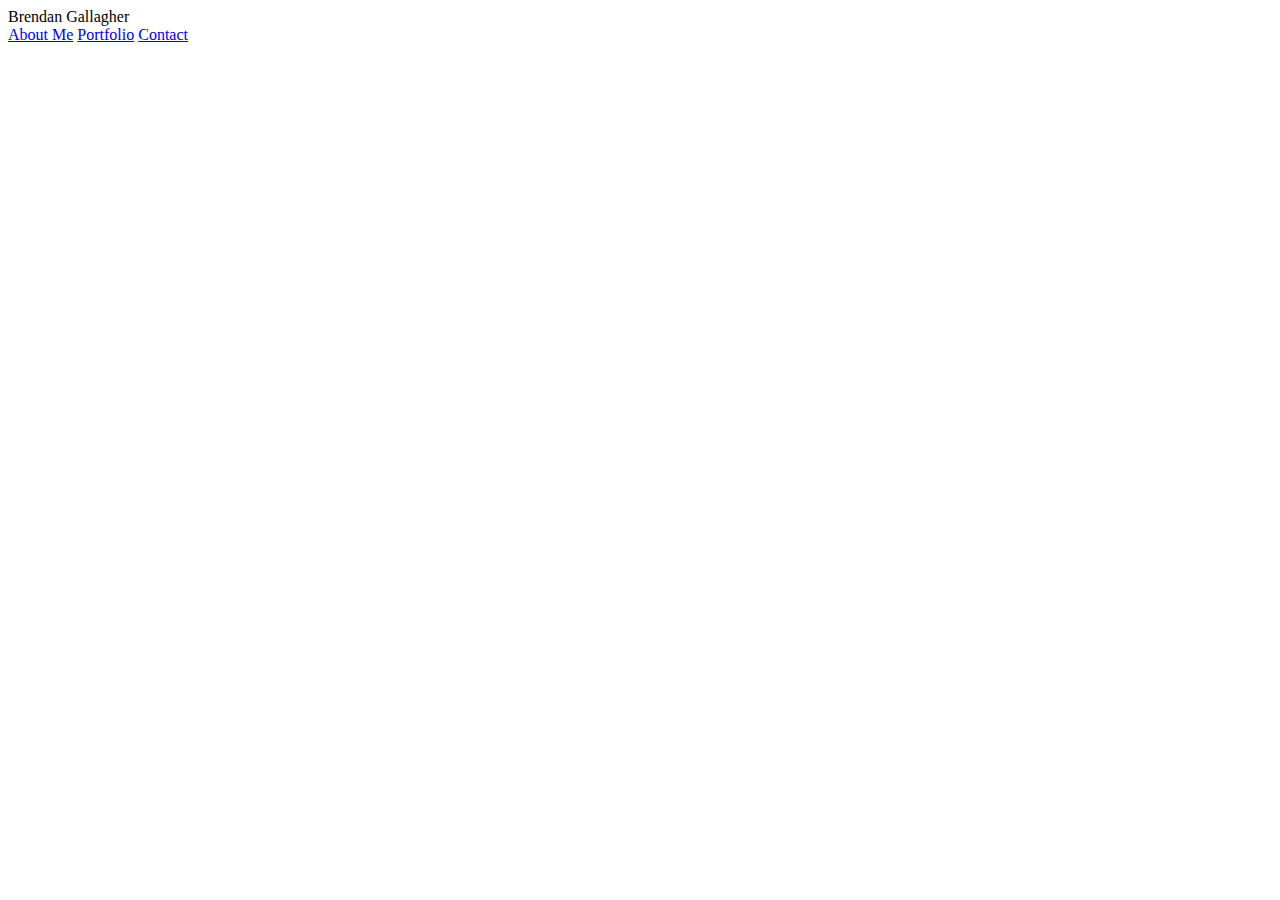
==== contact.html @ ecb1f191 "initial about me setup" ====
<!DOCTYPE html>
<html lang="en us">

<head>
    <meta charset="UTF-8">
    <title>BG Contact</title>
    <link rel="stylesheet" href="assets/css/style.css">
</head>

<body>
    <header>
        <div> 
           Brendan Gallagher 
        </div>

        <div>
            <nav>
                <a href="index.html">About Me</a>
                <a href="portfolio.html">Portfolio</a>
                <a href="contact.html">Contact</a>
            </nav>
        </div>
    </header>
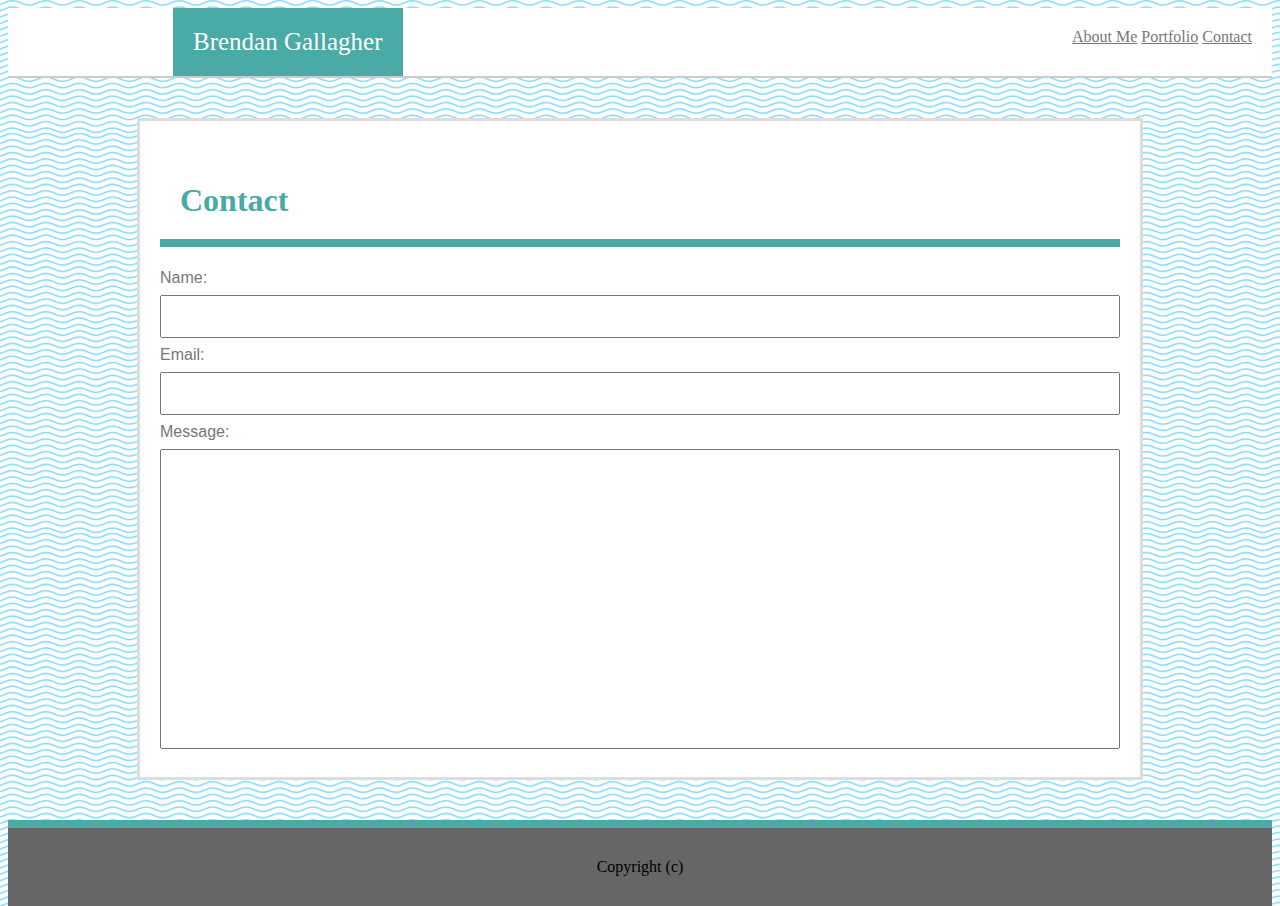
==== commit aff4b317: "contact done" ====
--- a/contact.html
+++ b/contact.html
@@ -8,16 +8,43 @@
 </head>
 
 <body>
-    <header>
-        <div> 
+    <header class="header">
+        <div class="name">
            Brendan Gallagher 
         </div>
 
-        <div>
+        <div class="navigation">
             <nav>
                 <a href="index.html">About Me</a>
                 <a href="portfolio.html">Portfolio</a>
                 <a href="contact.html">Contact</a>
             </nav>
         </div>
-    </header>+    </header>
+
+    <section class="content">
+        <div>    
+            <h1>Contact</h1>
+        </div>
+
+        <div>
+            <form class="form">
+                Name:<br>
+                <input type="text" name="name" text="John Smith">
+                    <br>
+                Email:<br>
+                <input type="text" name="email" text="example@gmail.com">
+                    <br>
+                Message:<br>
+                <input class="form-message" type="text" name="message">
+            </form>
+        </div>
+        
+
+    </section>
+
+    <footer class="footer">
+        Copyright (c)
+    </footer>
+</body>
+</html>--- a/assets/css/style.css
+++ b/assets/css/style.css
@@ -0,0 +1,87 @@
+body {
+    background-image: url("/assets/images/just-waves.png");
+    background-color: rgba(95, 86, 86, 0.034);
+    display: flex;
+    flex-direction: column;
+}
+
+.header {
+    background-color: #ffffff;
+    border-bottom: 2px solid #cccccc;
+    margin-bottom: 40px;
+    font-family: 'Georgia', Times, 'Times New Roman', serif;
+}
+
+.name {
+    background-color: #4aaaa5;
+    float: left;
+    color: white;
+    padding: 20px;
+    margin-left: 165px;
+    font-size: 25px;
+}
+
+input[type=text] {
+    width: 100%;
+    padding: 12px 20px;
+    margin: 8px 0;
+    box-sizing: border-box;
+}
+
+.form-message {
+    height: 300px;
+}
+
+img.profile-pic {
+    margin-right: 20px;
+    float: left;
+    height: 300px;
+    width: 200px
+}
+
+.navigation {
+    float: right;
+    padding: 20px;
+}
+
+a:link {
+    color: #777777;
+}
+
+a:visited {
+    color: #777777;
+}
+
+a:hover {
+    color: #777777;
+}
+
+a:active {
+    color: #777777
+}
+
+.content {
+    width: 960px;
+    background-color: white;
+    margin: 0 auto;
+    color: #777777;
+    border: 3px solid #dddddd;
+    font-family: 'Arial', 'Helvetica Neue', Helvetica, sans-serif;
+    padding: 20px;
+}
+h1 {
+    border-bottom: 8px solid #4aaaa5;
+    padding: 20px;
+    color: #4aaaa5;
+    font-family: 'Georgia', Times, 'Times New Roman', serif;
+}
+
+.footer {
+    flex-shrink: 0;
+    background-color: #666666;
+    margin-bottom: -10px;
+    margin-top: 40px;
+    padding: 30px;
+    border-top: 8px solid #4aaaa5;
+    text-align: center;
+}